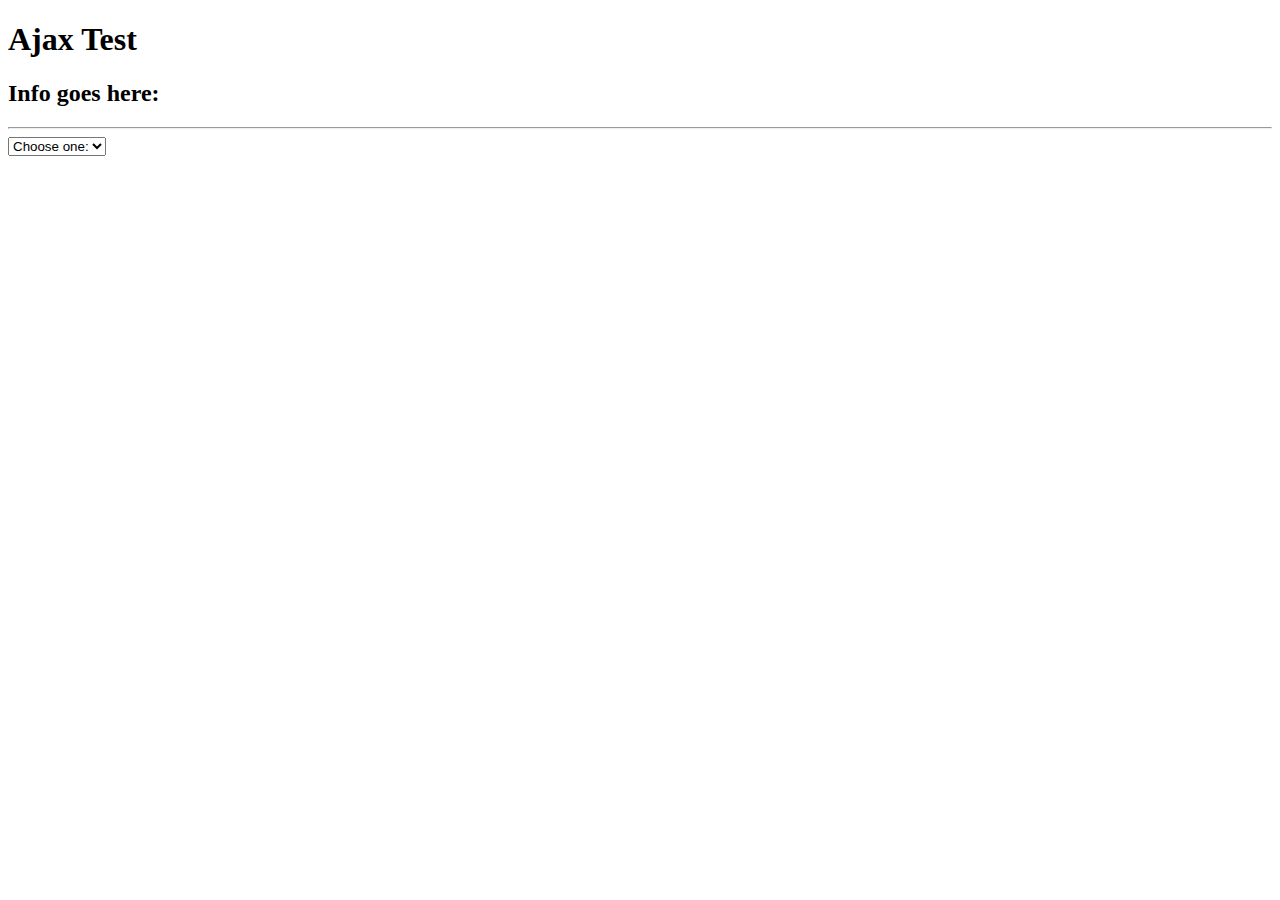
==== templates/index.html @ ede22a21 "html & css & JS moved to folders" ====
<!DOCTYPE html>
<html>
<head>
    <meta charset="utf-8" />
    <meta name="viewport" content="width=device-width, initial-scale=1.0" />
    <title>Ajax_2</title>
    <script src="/static/Script.js"></script>
    <link href="/static/Styles.css" rel="stylesheet" />
</head>


<body>

<div id="D1">
<h1>Ajax Test </h1>
</div>
    
    
<div id="demo">
<h2>Info goes here:</h2>
<hr>
</div>


<div id="D2">
    <form>
        <select name="Person" onchange="show_info(this.value)">
            <option value=""> Choose one: </option>
            <option value="Dany"> Dany G </option>
            <option value="Marina"> Mari G </option>
        </select>
    </form>
</div>




</body>
</html>
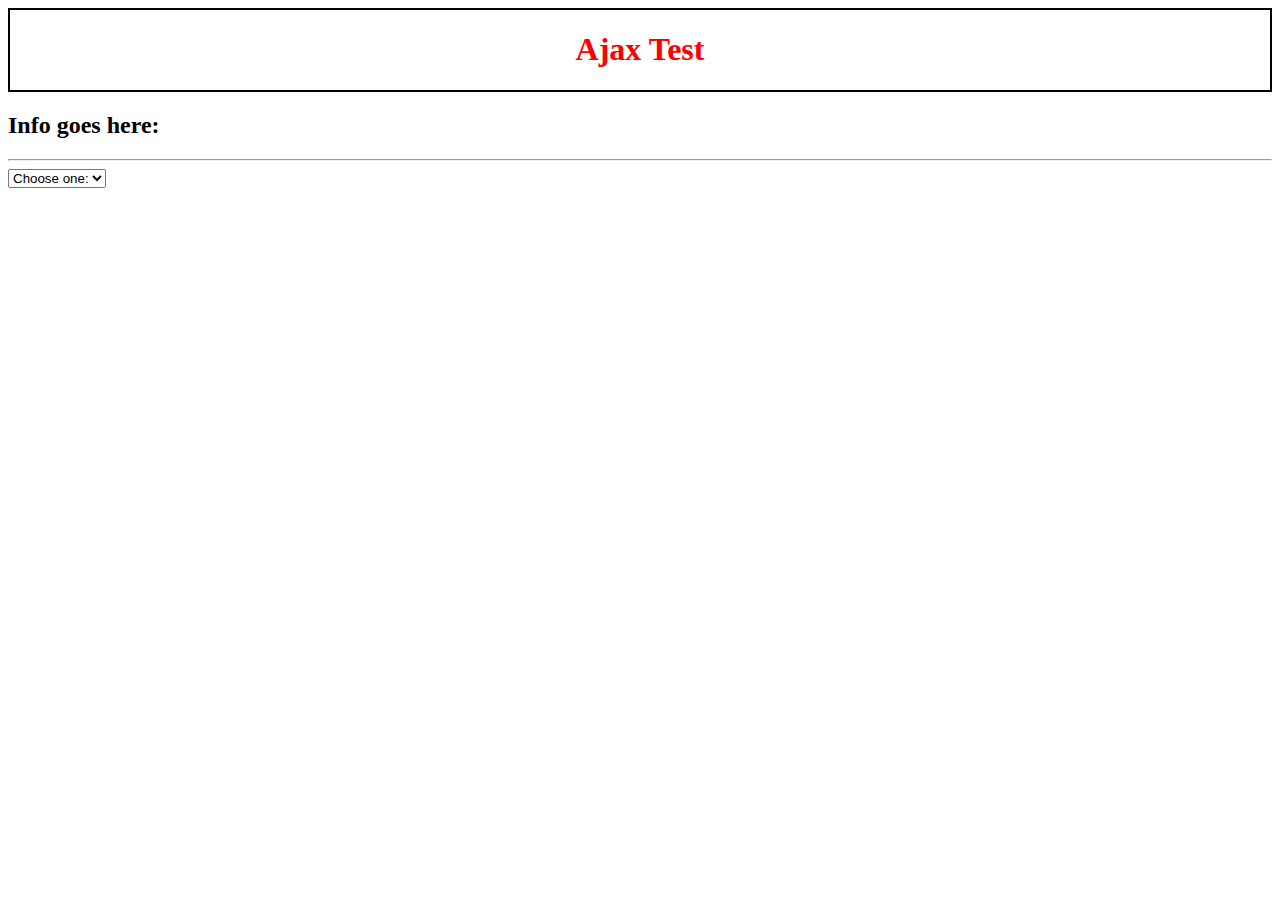
==== commit 6366ba87: "Jquery script in head added" ====
--- a/templates/index.html
+++ b/templates/index.html
@@ -4,7 +4,9 @@
     <meta charset="utf-8" />
     <meta name="viewport" content="width=device-width, initial-scale=1.0" />
     <title>Ajax_2</title>
-    <script src="/static/Script.js"></script>
+    <link rel="icon" type="image/x-icon" href="/static/icon.png">
+    <script src="https://ajax.googleapis.com/ajax/libs/jquery/3.6.0/jquery.min.js" type="text/javascript"></script>
+    <script src="/static/Script.js" type="text/javascript"></script>
     <link href="/static/Styles.css" rel="stylesheet" />
 </head>
 
--- a/static/Styles.css
+++ b/static/Styles.css
@@ -0,0 +1,5 @@
+#D1{
+    color: red;
+    text-align: center;
+    border: 2px black solid;
+}